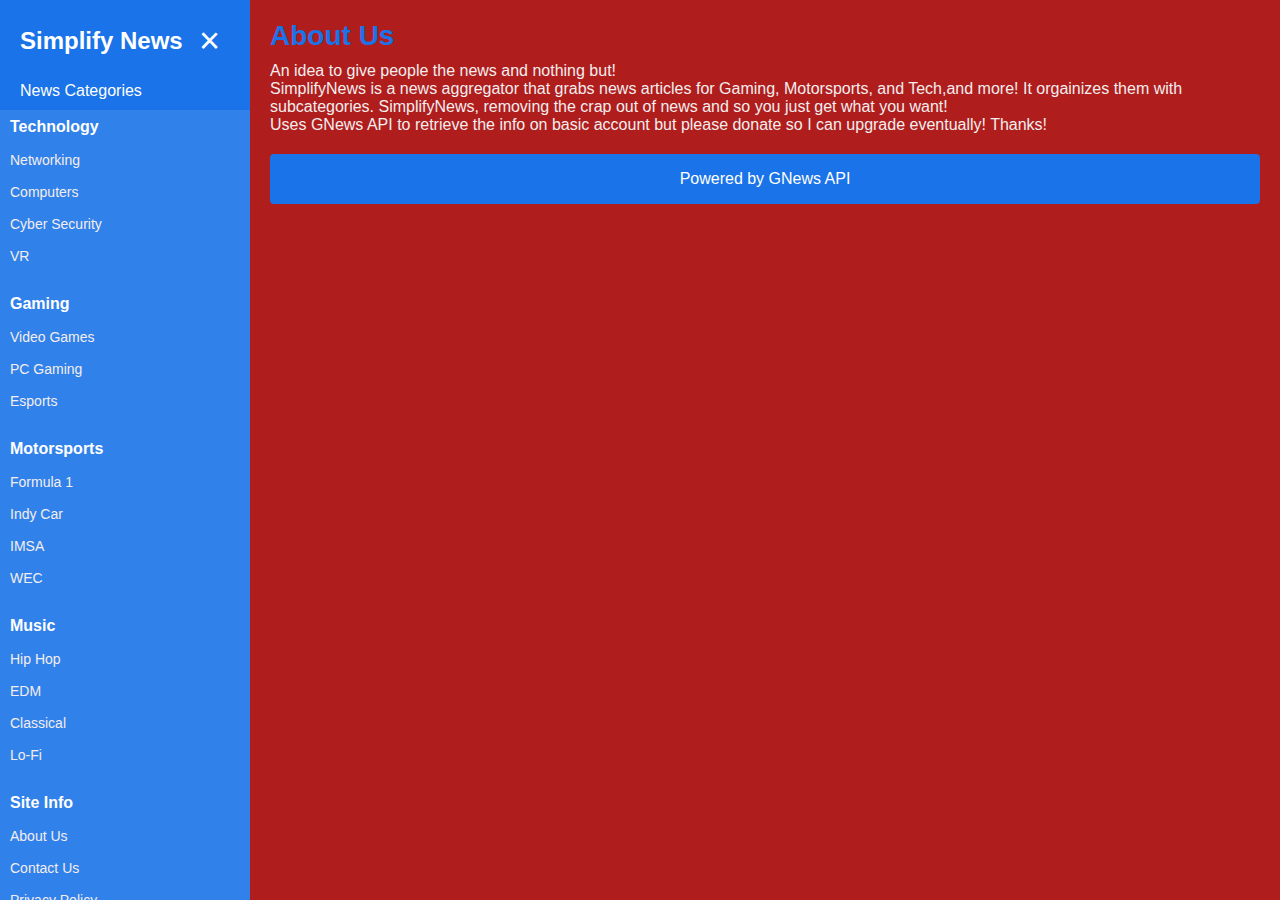
==== about.html @ 9e295411 "Merge pull request #2 from djdarien/NAVBAR-Fix" ====
<!-- about.html -->
<!DOCTYPE html>
<html lang="en">
<head>
  <meta charset="UTF-8">
  <meta name="viewport" content="width=device-width, initial-scale=1">
  <meta name="description" content="About Simplify News">
  <title>About Us - Simplify News</title>
  <link rel="stylesheet" href="style.css">
</head>
<body>
  <div class="container">
    <!-- Side Navigation -->
    <div class="sidenav" id="sidenav">
      <div class="sidenav-header">
        <h2>Simplify News</h2>
        <span class="closebtn" onclick="toggleSidenav()">&times;</span>
      </div>
      <button class="dropbtn">News Categories</button>
      <div class="dropdown-content">
        <!-- Technology Category -->
        <div class="dropdown-item">
          <span>Technology</span>
          <div class="dropdown-submenu">
            <a href="#" onclick="updateCategory('networking')">Networking</a>
            <a href="#" onclick="updateCategory('computers')">Computers</a>
            <a href="#" onclick="updateCategory('cyber security')">Cyber Security</a>
            <a href="#" onclick="updateCategory('virtual reality')">VR</a>
          </div>
        </div>
        <!-- Gaming Category -->
        <div class="dropdown-item">
          <span>Gaming</span>
          <div class="dropdown-submenu">
            <a href="#" onclick="updateCategory('video games')">Video Games</a>
            <a href="#" onclick="updateCategory('pc gaming')">PC Gaming</a>
            <a href="#" onclick="updateCategory('esports')">Esports</a>
          </div>
        </div>
        <!-- Motorsports Category -->
        <div class="dropdown-item">
          <span>Motorsports</span>
          <div class="dropdown-submenu">
            <a href="#" onclick="updateCategory('formula 1')">Formula 1</a>
            <a href="#" onclick="updateCategory('indy car')">Indy Car</a>
            <a href="#" onclick="updateCategory('imsa')">IMSA</a>
            <a href="#" onclick="updateCategory('wec')">WEC</a>
          </div>
        </div>
        <!-- Music Category -->
        <div class="dropdown-item">
          <span>Music</span>
          <div class="dropdown-submenu">
            <a href="#" onclick="updateCategory('hip hop')">Hip Hop</a>
            <a href="#" onclick="updateCategory('electronic dance music')">EDM</a>
            <a href="#" onclick="updateCategory('classical')">Classical</a>
            <a href="#" onclick="updateCategory('lofi')">Lo-Fi</a>
          </div>
        </div>
        <!-- Site Info Category -->
        <div class="dropdown-item">
          <span>Site Info</span>
          <div class="dropdown-submenu">
            <a href="about.html">About Us</a>
            <a href="contact.html">Contact Us</a>
            <a href="privacy.html">Privacy Policy</a>
          </div>
        </div>
      </div>
      <!-- Additional Controls -->
      <div class="additional-controls">
        <button onclick="toggleDarkMode()">Toggle Dark Mode</button>
        <button onclick="window.location.href='https://www.streamlabs.com/khaos_Demon'">Donate</button>
      </div>
    </div>

    <!-- Main Content -->
    <div class="main-content">
      <div class="header">
        <button class="openbtn" onclick="toggleSidenav()">&#9776;</button>
        <h2>About Us</h2>
      </div>
      <main>
        <div class="about-section">
          <p> An idea to give people the news and nothing but!</p>
            <p>SimplifyNews is a news aggregator that grabs news articles for Gaming, Motorsports, and Tech,and more! It orgainizes them with subcategories. SimplifyNews, removing the crap out of news and so you just get what you want! </p>
            <p> Uses GNews API to retrieve the info on basic account but please donate so I can upgrade eventually! Thanks!</p>
        </div>
      </main>
      <footer>
        <p>Powered by GNews API</p>
      </footer>
    </div>
  </div>

  <script src="script.js"></script>
</body>
</html>
---- style.css ----
/* style.css */
/* General Reset */
* {
    margin: 0;
    padding: 0;
    box-sizing: border-box;
}

/* Body Styles */
body {
    font-family: 'Arial', sans-serif;
    background-color: #af1d1d;
    color: #f3eeee;
    transition: background-color 0.3s, color 0.3s;
}

body.dark-mode {
    background-color: #121212;
    color: #fff;
}

/* Container Layout */
.container {
    display: flex;
    min-height: 100vh;
}

/* Side Navigation */
.sidenav {
    height: 100%;
    width: 250px;
    position: fixed;
    z-index: 2;
    top: 0;
    left: 0;
    background-color: #1a73e8;
    overflow-x: hidden;
    padding-top: 20px;
    transition: 0.3s;
}

.sidenav.open {
    width: 250px;
}

.sidenav-header {
    display: flex;
    justify-content: space-between;
    align-items: center;
    padding: 0 20px;
}

.sidenav-header h2 {
    color: white;
    font-size: 24px;
}

.closebtn {
    font-size: 36px;
    margin-right: 10px;
    cursor: pointer;
    color: white;
}

/* Dropdown Button */
.dropbtn {
    background-color: #1a73e8;
    color: white;
    padding: 10px 20px;
    width: 100%;
    border: none;
    text-align: left;
    cursor: pointer;
    outline: none;
    font-size: 16px;
    margin-top: 10px;
}

.dropbtn:hover {
    background-color: #1558b0;
}

/* Dropdown Content */
.dropdown-content {
    display: none;
    background-color: rgba(255, 255, 255, 0.1);
    padding-left: 10px;
}

.dropdown-item {
    margin-bottom: 15px;
}

.dropdown-item span {
    display: block;
    color: white;
    padding: 8px 0;
    cursor: pointer;
    font-weight: bold;
}

.dropdown-submenu a {
    color: #f3eeee;
    padding: 8px 0;
    text-decoration: none;
    display: block;
    font-size: 14px;
}

.dropdown-submenu a:hover {
    background-color: rgba(255, 255, 255, 0.2);
    border-radius: 4px;
}

/* Show submenu on hover */
.dropdown-item:hover .dropdown-submenu {
    display: block;
}

/* Additional Controls */
.additional-controls {
    margin-top: 30px;
    display: flex;
    flex-direction: column;
    gap: 10px;
}

.additional-controls button {
    background-color: #ffffff;
    color: #21ac54;
    border: none;
    padding: 10px;
    border-radius: 4px;
    cursor: pointer;
    transition: background-color 0.3s;
}

.additional-controls button:hover {
    background-color: #e0e0e0;
}

/* Main Content */
.main-content {
    margin-left: 250px; /* Width of sidenav */
    padding: 20px;
    flex-grow: 1;
}

.header {
    display: flex;
    align-items: center;
}

.openbtn {
    font-size: 20px;
    cursor: pointer;
    background-color: #1a73e8;
    color: white;
    padding: 10px 15px;
    border: none;
    border-radius: 4px;
    margin-right: 20px;
    display: none; /* Hidden by default */
}

.openbtn:hover {
    background-color: #1558b0;
}

.main-content h2 {
    margin-bottom: 10px;
    color: #1a73e8;
    font-size: 28px;
}

.main-content h3 {
    margin-bottom: 20px;
    color: #333;
    font-size: 18px;
}

/* Show dropdown-content on hover */
.sidenav:hover .dropdown-content {
    display: block;
}

/* News Grid */
.grid {
    display: grid;
    grid-template-columns: repeat(auto-fit, minmax(280px, 1fr));
    gap: 1.5rem;
    padding: 1.5rem 0;
}

/* News Cards */
.news-card {
    background: #0a5a75;
    border-radius: 8px;
    overflow: hidden;
    display: flex;
    flex-direction: column;
    height: 100%;
    transition: transform 0.3s;
}

.news-card:hover {
    transform: translateY(-5px);
}

.news-card a.image-link img {
    width: 100%;
    height: 150px;
    object-fit: cover;
}

.news-card h2 {
    font-size: 1.2rem;
    margin: 0.5rem 1rem;
    color: #fff;
}

.news-card p {
    flex-grow: 1;
    margin: 0.5rem 1rem;
    color: #ddd;
}

.news-card a.read-more {
    margin: 0.5rem 1rem;
    color: #1a73e8;
    text-decoration: none;
}

.news-card a.read-more:hover {
    text-decoration: underline;
}

.news-card button {
    margin: 0.5rem 1rem 1rem;
    padding: 0.5rem;
    background-color: #1a73e8;
    color: white;
    border: none;
    border-radius: 4px;
    cursor: pointer;
    transition: background-color 0.3s;
}

.news-card button:hover {
    background-color: #1558b0;
}

/* Footer */
footer {
    text-align: center;
    padding: 1rem;
    background-color: #1a73e8;
    color: white;
    margin-top: 20px;
    border-radius: 4px;
}

/* Responsive Styles */
@media screen and (max-width: 768px) {
    .sidenav {
        width: 0;
        transition: 0.3s;
        padding-top: 60px;
    }

    .sidenav.open {
        width: 250px;
    }

    .main-content {
        margin-left: 0;
    }

    .openbtn {
        display: block;
    }

    .header h2, .header h3 {
        text-align: center;
    }
}
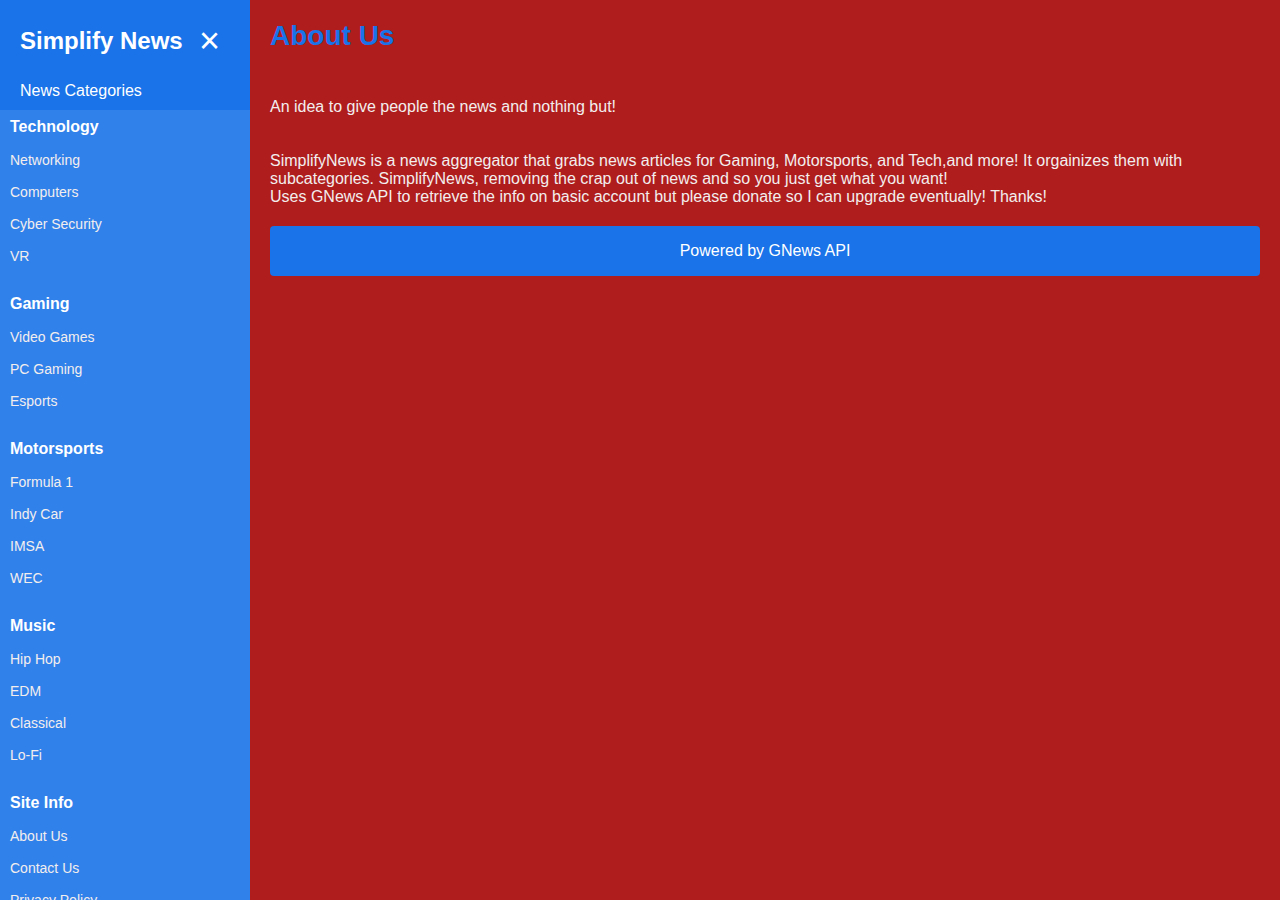
==== commit d7e53d79: "Update about.html" ====
--- a/about.html
+++ b/about.html
@@ -82,7 +82,10 @@
       </div>
       <main>
         <div class="about-section">
+          <br> </br>
           <p> An idea to give people the news and nothing but!</p>
+          <br></br>
+          
             <p>SimplifyNews is a news aggregator that grabs news articles for Gaming, Motorsports, and Tech,and more! It orgainizes them with subcategories. SimplifyNews, removing the crap out of news and so you just get what you want! </p>
             <p> Uses GNews API to retrieve the info on basic account but please donate so I can upgrade eventually! Thanks!</p>
         </div>
